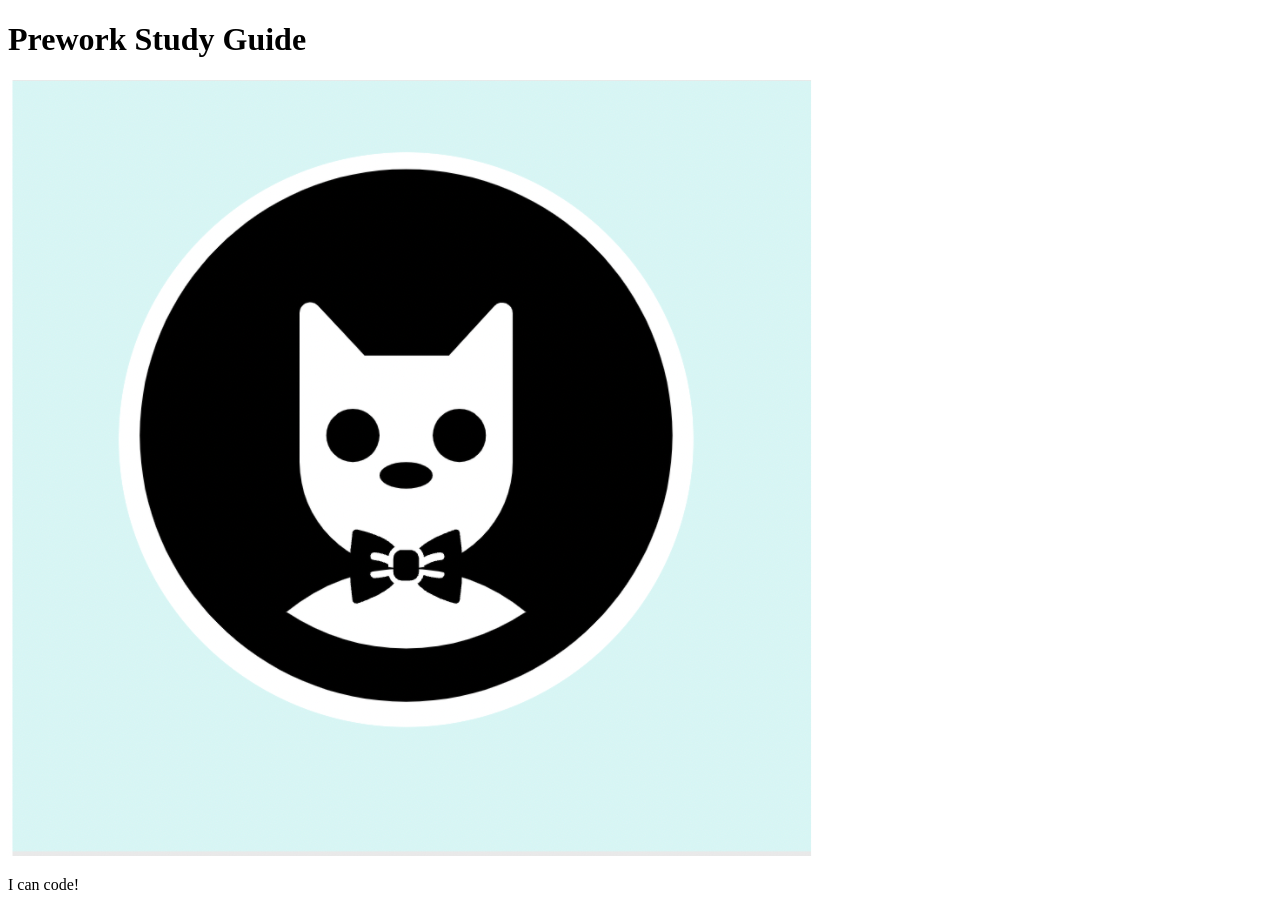
==== prework-study-guide/index.html @ 63b786dd "add starter code" ====
<!DOCTYPE html>
<html lang="en">
  <head>
    <meta charset="UTF-8" />
    <meta http-equiv="X-UA-Compatible" content="IE=edge" />
    <meta name="viewport" content="width=device-width, initial-scale=1.0" />
    <title>Prework Study Guide</title>
  </head>
  <body>
    <header id="top">
      <h1>Prework Study Guide</h1>
      <img src="./assets/bowtie-cat.png" alt="Profile image of cat wearing a bow tie." />
    </header>
    <main>
      <!-- Student code goes here -->
    </main>

    <footer>
      <p>I can code!</p>
    </footer>
  </body>
</html>
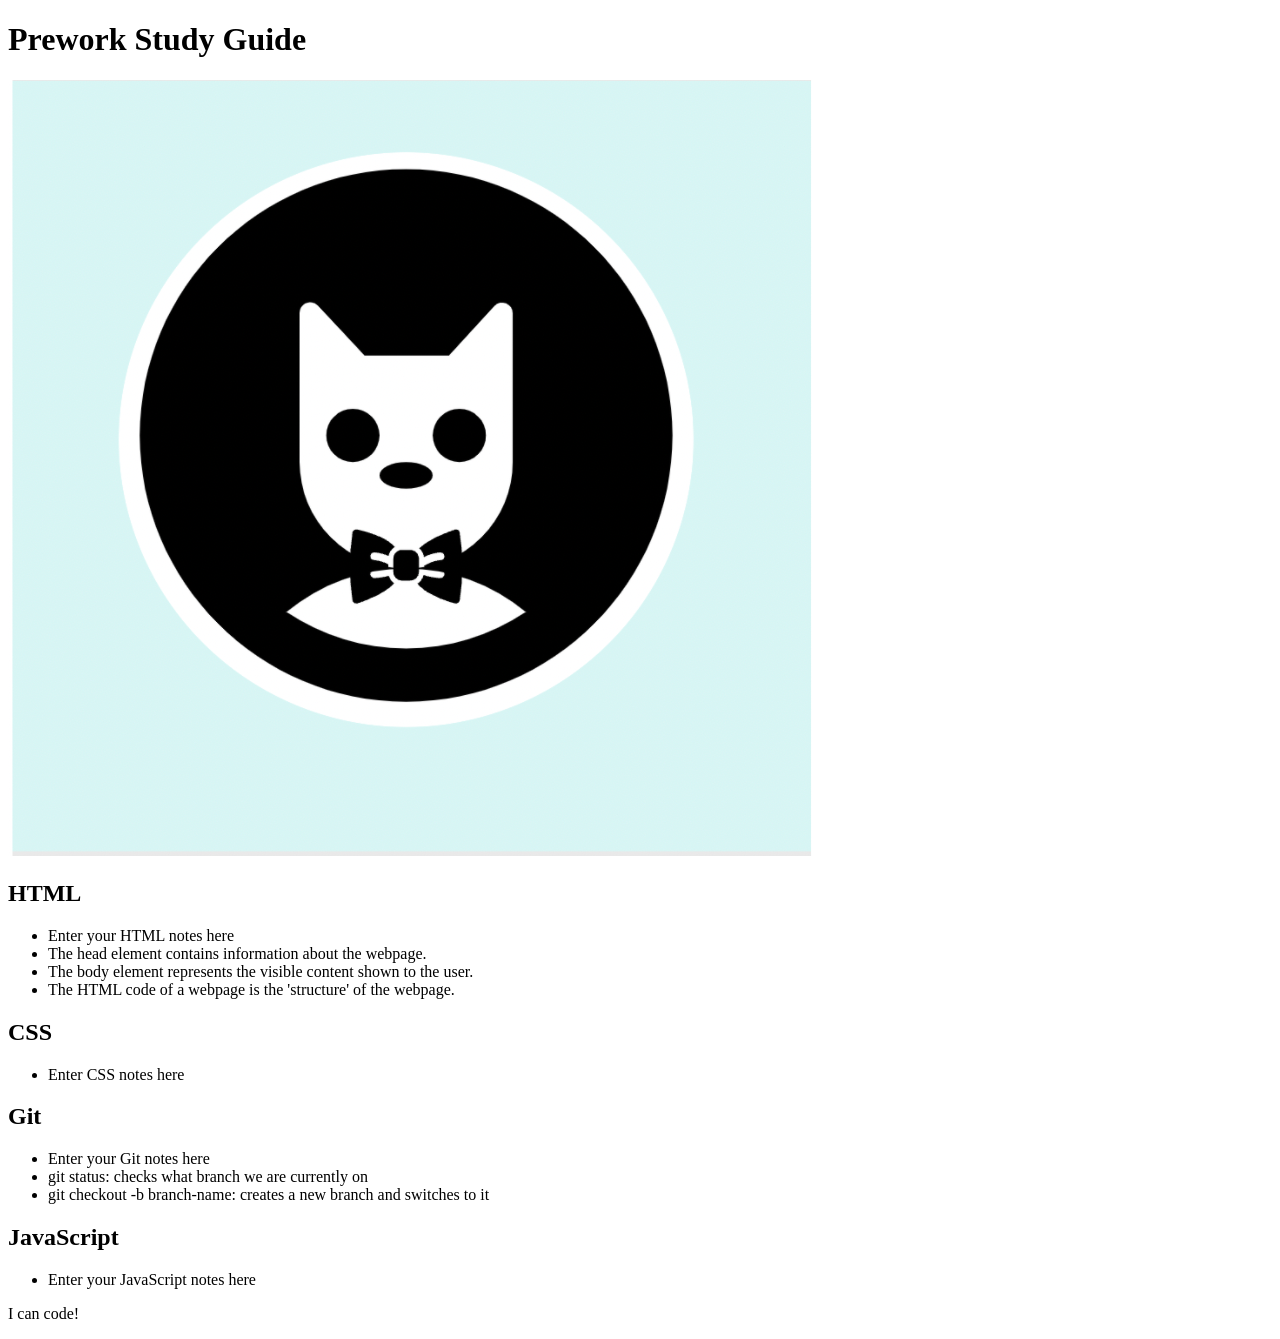
==== commit 7f7b8a1d: "added code HTML file" ====
--- a/prework-study-guide/index.html
+++ b/prework-study-guide/index.html
@@ -12,7 +12,63 @@
       <img src="./assets/bowtie-cat.png" alt="Profile image of cat wearing a bow tie." />
     </header>
     <main>
-      <!-- Student code goes here -->
+      <section class="card" id="html-section">
+        
+        <h2>HTML</h2>
+
+        <ul>
+
+          <li>Enter your HTML notes here</li>
+
+          <li>The head element contains information about the webpage.</li>
+
+          <li>The body element represents the visible content shown to the user.</li>
+
+          <li>The HTML code of a webpage is the 'structure' of the webpage.</li>
+
+        </ul>
+
+      </section>
+
+      <section class="card" id="css-section">
+       
+        <h2>CSS</h2>
+
+        <ul>
+
+          <li>Enter CSS notes here</li>
+
+        </ul>
+
+      </section>
+
+      <section class="card" id="git-section">
+        
+        <h2>Git</h2>
+
+        <ul>
+
+          <li>Enter your Git notes here</li>
+
+          <li>git status: checks what branch we are currently on</li>
+
+          <li>git checkout -b branch-name: creates a new branch and switches to it</li>
+
+        </ul>
+
+      </section>
+
+      <section class="card" id="javascript-section">
+        
+        <h2>JavaScript</h2>
+
+        <ul>
+
+          <li>Enter your JavaScript notes here</li>          
+
+        </ul>
+
+      </section>
     </main>
 
     <footer>
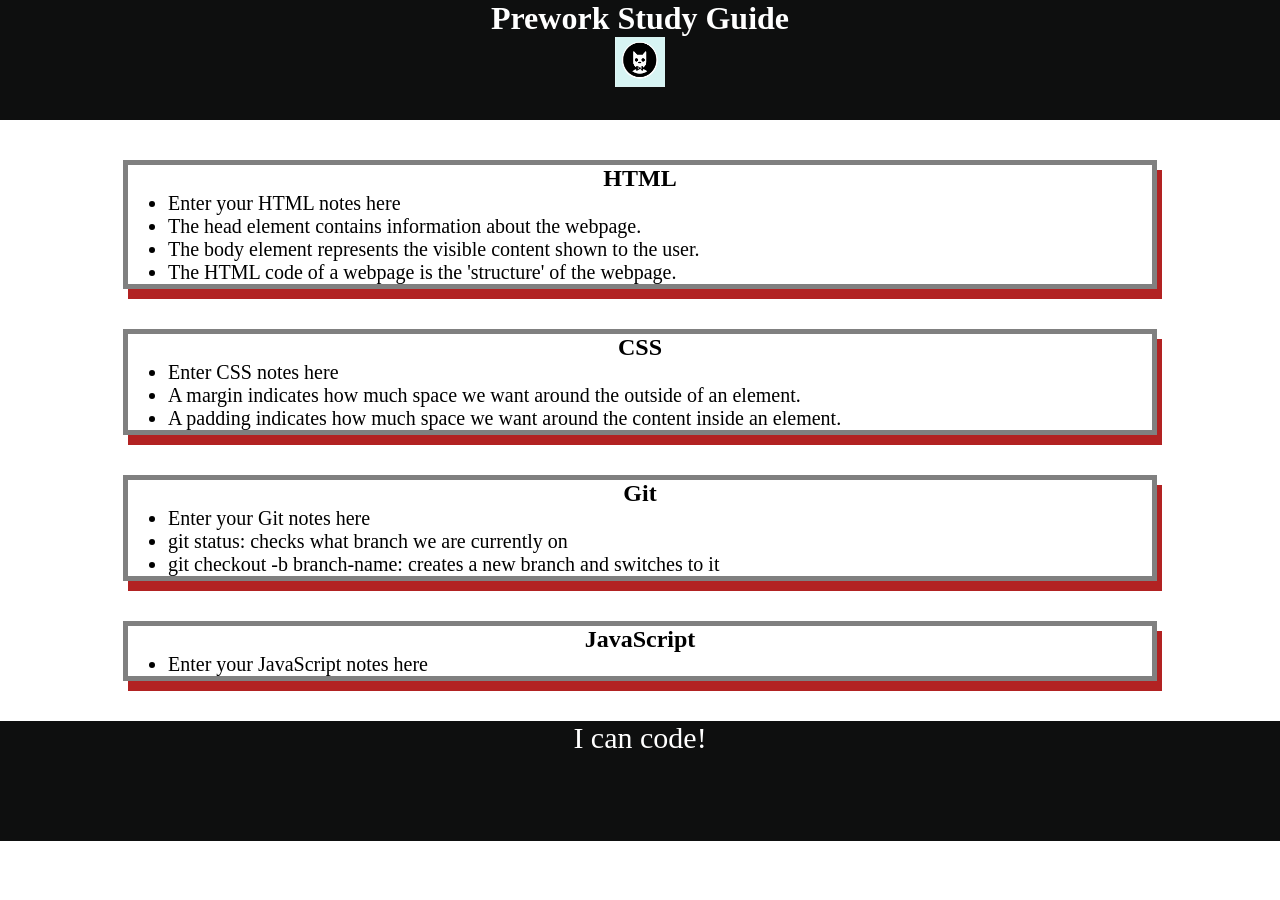
==== commit 0b13b1ba: "added CSS to project" ====
--- a/prework-study-guide/index.html
+++ b/prework-study-guide/index.html
@@ -4,6 +4,7 @@
     <meta charset="UTF-8" />
     <meta http-equiv="X-UA-Compatible" content="IE=edge" />
     <meta name="viewport" content="width=device-width, initial-scale=1.0" />
+    <link rel="stylesheet" href="./assets/style.css">
     <title>Prework Study Guide</title>
   </head>
   <body>
@@ -37,6 +38,8 @@
         <ul>
 
           <li>Enter CSS notes here</li>
+          <li>A margin indicates how much space we want around the outside of an element.</li>
+          <li>A padding indicates how much space we want around the content inside an element.</li>
 
         </ul>
 
@@ -69,6 +72,7 @@
         </ul>
 
       </section>
+      <!-- Student code goes here -->
     </main>
 
     <footer>
--- a/prework-study-guide/assets/style.css
+++ b/prework-study-guide/assets/style.css
@@ -0,0 +1,42 @@
+* {
+    margin: 0;
+    padding: 0;
+}
+
+header,
+footer {
+    width: 100%;
+    height: 120px;
+    background-color: rgb(14, 15, 15);
+    color: white;
+}
+
+h1,
+h2 {
+    text-align: center;
+}
+
+img {
+    display: block;
+    height: 50px;
+    width: 50px;
+    margin-left: auto;
+    margin-right: auto;
+}
+
+ul {
+    padding-left: 40px;
+    font-size: 20px;
+}
+
+p {
+    text-align: center;
+    font-size: 30px;
+  }
+
+.card {
+    width: 80%;
+    margin: 40px auto;
+    border: 5px solid gray;
+    box-shadow: 5px 10px #B22222;
+  } 
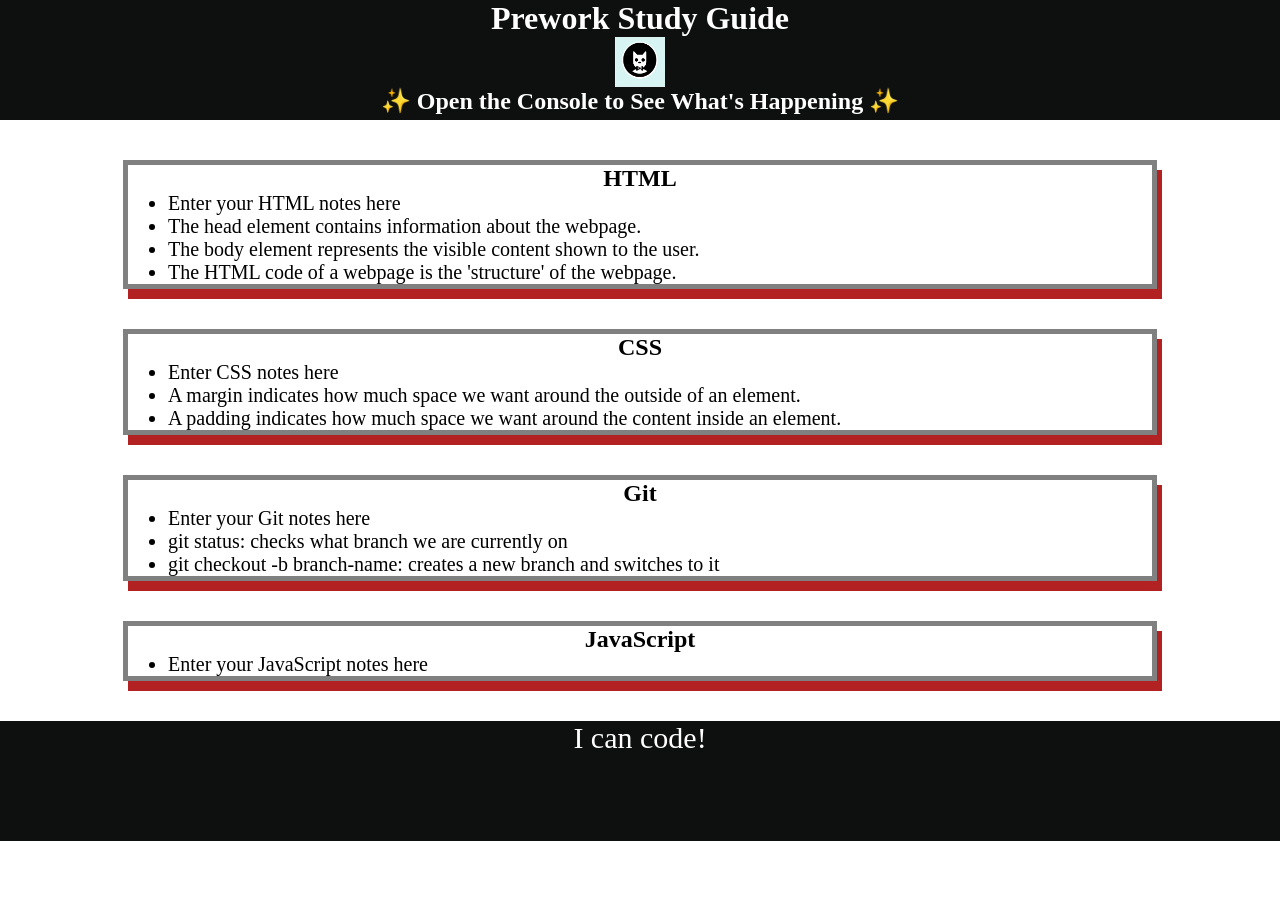
==== commit 99a7b983: "added JS to project" ====
--- a/prework-study-guide/index.html
+++ b/prework-study-guide/index.html
@@ -11,6 +11,7 @@
     <header id="top">
       <h1>Prework Study Guide</h1>
       <img src="./assets/bowtie-cat.png" alt="Profile image of cat wearing a bow tie." />
+      <h2>✨ Open the Console to See What's Happening ✨</h2>
     </header>
     <main>
       <section class="card" id="html-section">
@@ -78,5 +79,7 @@
     <footer>
       <p>I can code!</p>
     </footer>
+    <script src="./assets/script.js">
+    </script>
   </body>
 </html>
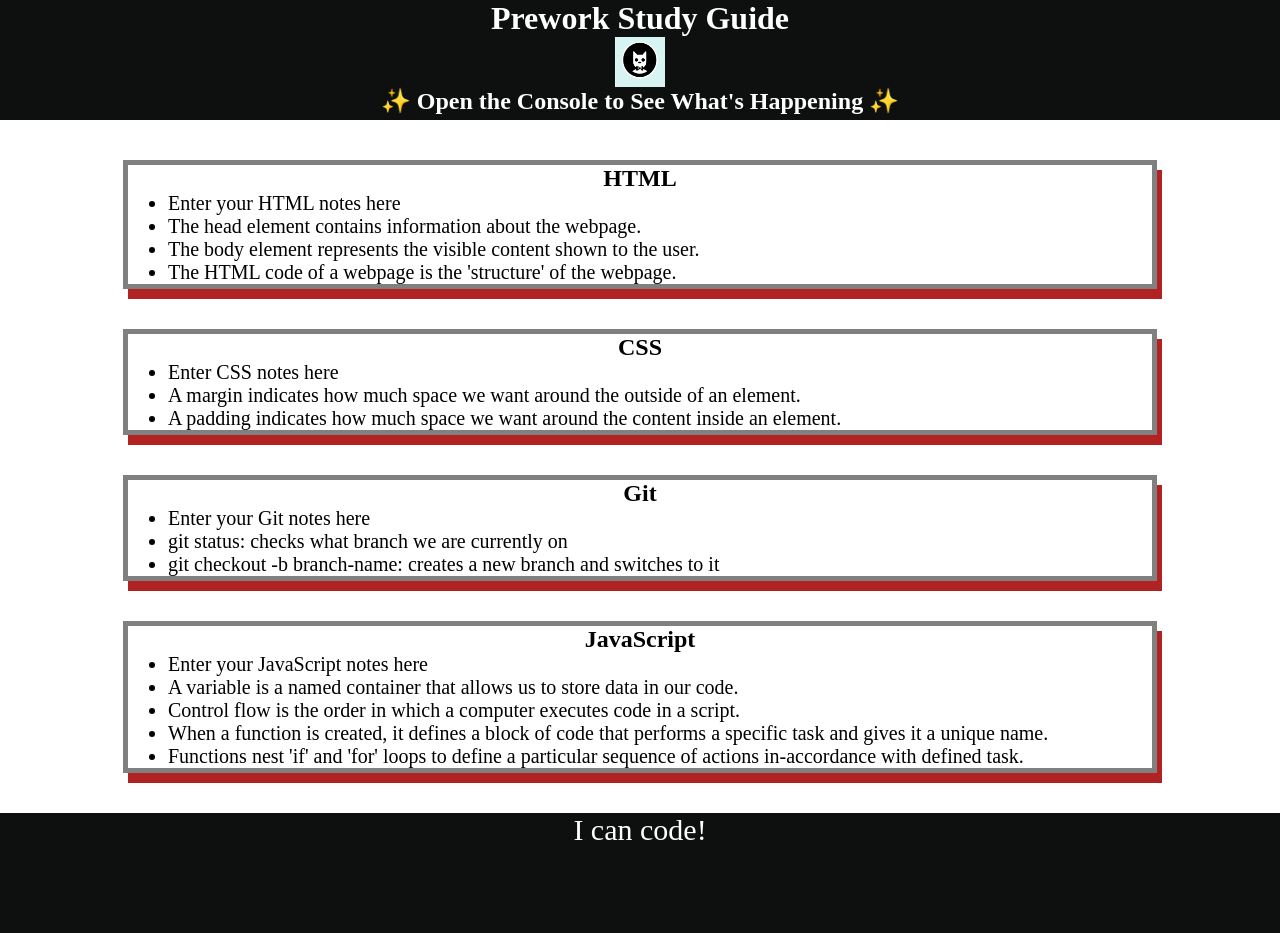
==== commit fdb798e3: "added JavaScript Functions to project" ====
--- a/prework-study-guide/index.html
+++ b/prework-study-guide/index.html
@@ -39,7 +39,9 @@
         <ul>
 
           <li>Enter CSS notes here</li>
+
           <li>A margin indicates how much space we want around the outside of an element.</li>
+
           <li>A padding indicates how much space we want around the content inside an element.</li>
 
         </ul>
@@ -68,7 +70,15 @@
 
         <ul>
 
-          <li>Enter your JavaScript notes here</li>          
+          <li>Enter your JavaScript notes here</li> 
+          
+          <li>A variable is a named container that allows us to store data in our code.</li>
+
+          <li>Control flow is the order in which a computer executes code in a script.</li>
+
+          <li>When a function is created, it defines a block of code that performs a specific task and gives it a unique name.</li>
+
+          <li>Functions nest 'if' and 'for' loops to define a particular sequence of actions in-accordance with defined task.</li>
 
         </ul>
 
